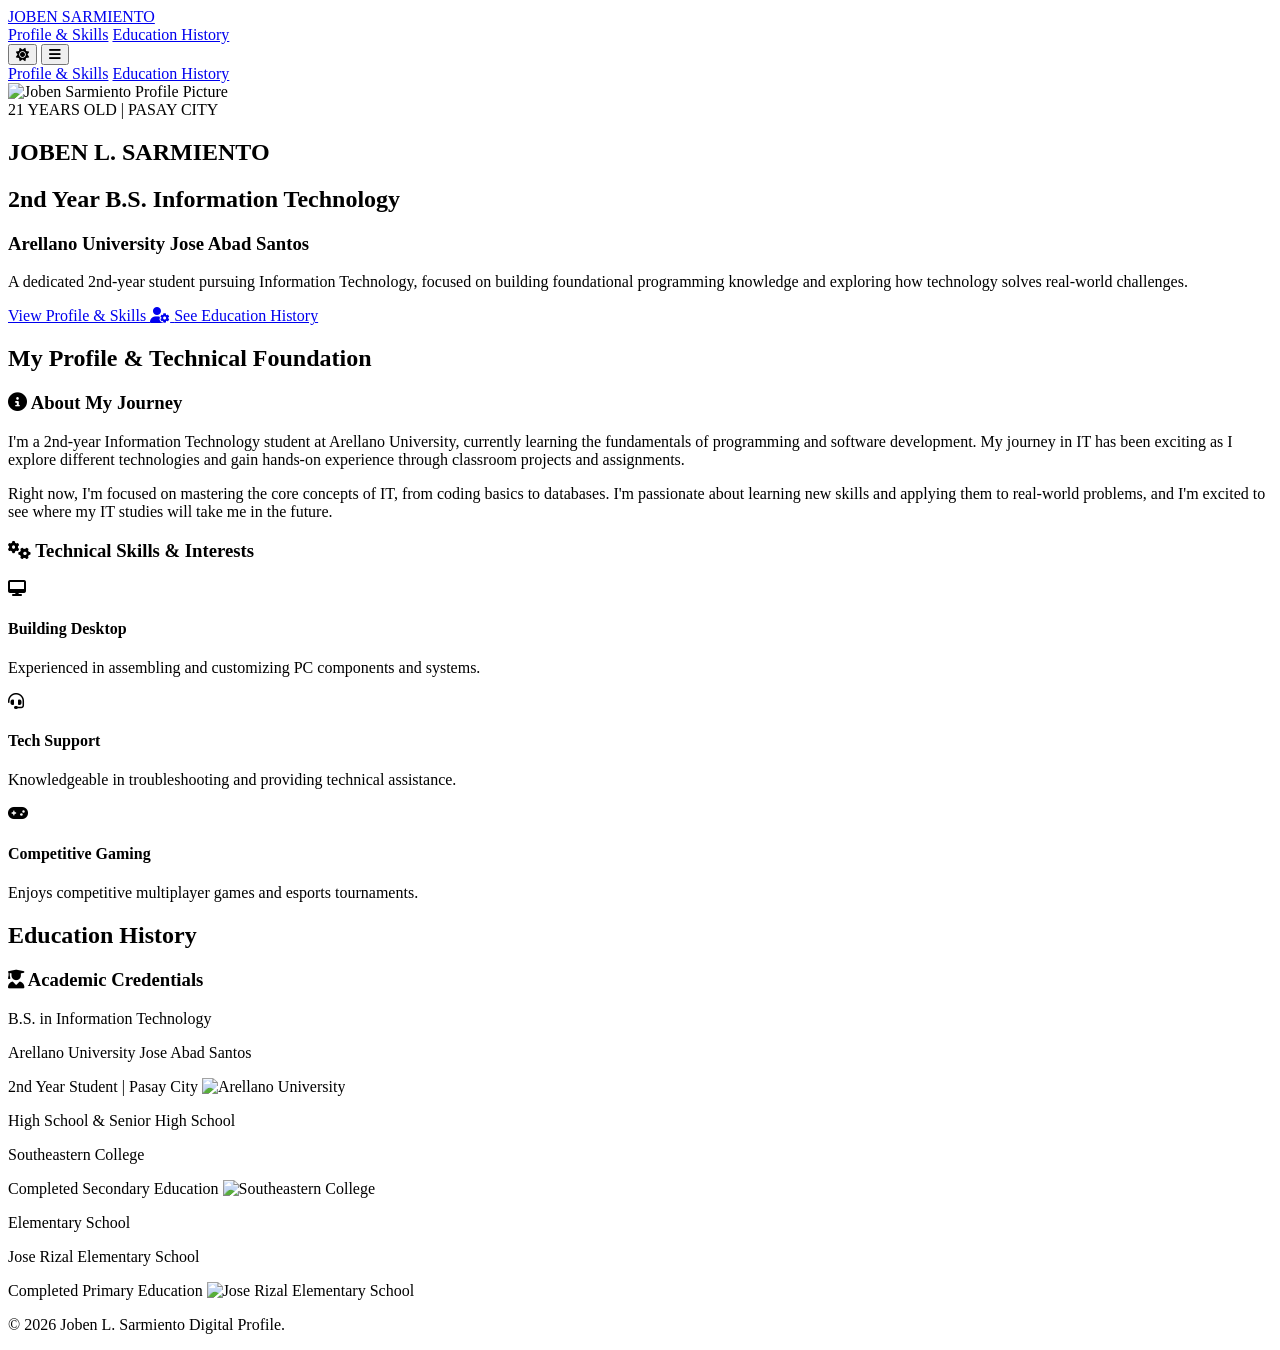
==== index.html @ 8ea99274 "Update index.html" ====
<!DOCTYPE html>
<html lang="en">
<head>
    <meta charset="UTF-8">
    <meta name="viewport" content="width=device-width, initial-scale=1.0">
    <title>Joben Sarmiento | BSIT Student Profile</title>
    <script src="https://cdn.tailwindcss.com"></script>
    <script>
        tailwind.config = {
            darkMode: 'class',
            theme: {
                extend: {
                    fontFamily: {
                        sans: ['Poppins', 'sans-serif'],
                    },
                    colors: {
                        primary: '#ffffff',
                        secondary: '#fbbf24',
                        accent: '#1c3c6f',
                        'bg-light': '#f9fafb',
                        'bg-dark': '#0f172a',
                        'card-light': '#ffffff',
                        'card-dark': '#1e293b',
                    }
                }
            }
        }
    </script>
    <link href="https://fonts.googleapis.com/css2?family=Poppins:wght@400;600;700;900&display=swap" rel="stylesheet">
    <link rel="stylesheet" href="https://cdnjs.cloudflare.com/ajax/libs/font-awesome/6.5.2/css/all.min.css">
    
    <style>
        html { scroll-behavior: smooth; }
        .mobile-nav-link {
             padding-top: 0.75rem;
             padding-bottom: 0.75rem;
        }
    </style>
</head>

<body class="bg-bg-light dark:bg-bg-dark text-gray-800 dark:text-gray-100 font-sans transition-colors duration-500">

    <nav id="navbar" class="sticky top-0 z-50 bg-card-light/95 dark:bg-bg-dark/95 shadow-lg backdrop-blur-sm transition-colors duration-300">
        <div class="max-w-7xl mx-auto px-4 sm:px-6 lg:px-8 flex justify-between items-center h-16">
            <a href="#home" class="font-extrabold text-lg sm:text-2xl text-accent dark:text-secondary hover:text-secondary transition duration-150">
                JOBEN SARMIENTO
            </a>
            
            <div class="hidden sm:flex sm:space-x-4">
                <a href="#about" class="px-3 py-2 rounded-lg text-sm font-medium hover:text-accent transition-all">Profile & Skills</a>
                <a href="#credentials" class="px-3 py-2 rounded-lg text-sm font-medium hover:text-accent transition-all">Education History</a>
            </div>

            <div class="flex items-center space-x-2">
                <button id="theme-toggle" class="p-2 rounded-full text-gray-700 dark:text-gray-300 hover:bg-gray-200 dark:hover:bg-gray-700 transition">
                    <i id="theme-icon" class="fa-solid fa-sun text-lg text-yellow-400"></i>
                </button>
                
                <button id="mobile-menu-button" class="sm:hidden p-2 rounded-full text-gray-700 dark:text-gray-300 hover:bg-gray-200 dark:hover:bg-gray-700 transition">
                    <i id="menu-icon" class="fa-solid fa-bars text-lg"></i>
                </button>
            </div>
        </div>
        
        <div id="mobile-menu" class="hidden sm:hidden px-2 pt-2 pb-3 space-y-1 bg-card-light dark:bg-card-dark shadow-inner">
            <a href="#about" class="mobile-nav-link block px-3 py-2 rounded-md text-base font-medium text-gray-700 dark:text-gray-300 hover:bg-gray-100 dark:hover:bg-gray-700">Profile & Skills</a>
            <a href="#credentials" class="mobile-nav-link block px-3 py-2 rounded-md text-base font-medium text-gray-700 dark:text-gray-300 hover:bg-gray-100 dark:hover:bg-gray-700">Education History</a>
        </div>
    </nav>

    <main class="max-w-7xl mx-auto py-8 px-6 sm:px-8 lg:px-8">

        <section id="home" class="min-h-[85vh] pt-24 pb-12 flex flex-col justify-center items-center text-center">
            
            <div class="w-32 h-32 md:w-48 md:h-48 rounded-full shadow-2xl ring-4 ring-secondary/50 mb-6 overflow-hidden">
                <img src="https://raw.githubusercontent.com/benjo384/Portfolio/main/Profile port.jpg" 
                     alt="Joben Sarmiento Profile Picture" 
                     class="object-contain w-full h-full">
            </div>
            
            <div class="space-y-3 max-w-4xl mx-auto">
                <span class="text-secondary font-bold uppercase tracking-widest text-xs">21 YEARS OLD | PASAY CITY</span>
                <h1 class="text-4xl sm:text-6xl lg:text-7xl font-black leading-tight text-gray-900 dark:text-white">
                    JOBEN L. SARMIENTO
                </h1>
                <h2 class="text-xl sm:text-2xl font-light text-accent dark:text-secondary">
                    2nd Year B.S. Information Technology
                </h2>
                <h3 class="text-lg font-light text-gray-700 dark:text-gray-300">
                    Arellano University Jose Abad Santos
                </h3>

                <p class="text-base sm:text-lg text-gray-600 dark:text-gray-400 max-w-3xl mx-auto pt-4">
                    A dedicated 2nd-year student pursuing Information Technology, focused on building foundational programming knowledge and exploring how technology solves real-world challenges.
                </p>
                
                <div class="flex flex-col sm:flex-row space-y-3 sm:space-y-0 sm:space-x-4 justify-center pt-6">
                    <a href="#about" class="w-full sm:w-auto px-6 py-3 bg-accent text-white font-semibold rounded-full hover:bg-accent/90 transition shadow-lg text-center transform hover:scale-105">
                        View Profile & Skills <i class="fa-solid fa-user-gear ml-2"></i>
                    </a>
                    <a href="#credentials" class="w-full sm:w-auto px-6 py-3 border border-secondary text-secondary font-semibold rounded-full hover:bg-secondary/10 dark:hover:bg-secondary/20 transition text-center transform hover:scale-105">
                        See Education History
                    </a>
                </div>
            </div>
        </section>

        <section id="about" class="py-16 sm:py-24">
            <div class="text-center mb-12 sm:mb-16">
                <h2 class="text-3xl sm:text-4xl font-bold mb-2">My Profile & Technical Foundation</h2>
                <div class="w-16 h-1 bg-accent dark:bg-secondary mx-auto rounded"></div>
            </div>
            
            <div class="max-w-4xl mx-auto space-y-10 sm:space-y-12">
                
                <div>
                    <h3 class="text-xl font-bold text-gray-900 dark:text-white mb-3 flex items-center">
                        <i class="fa-solid fa-circle-info mr-3 text-secondary"></i> About My Journey
                    </h3>
                    <p class="text-base leading-relaxed border-l-4 border-accent pl-4 mb-3">
                        I'm a 2nd-year Information Technology student at Arellano University, currently learning the fundamentals of programming and software development. My journey in IT has been exciting as I explore different technologies and gain hands-on experience through classroom projects and assignments.
                    </p>
                    <p class="text-base leading-relaxed font-semibold text-gray-700 dark:text-gray-300">
                        Right now, I'm focused on mastering the core concepts of IT, from coding basics to databases. I'm passionate about learning new skills and applying them to real-world problems, and I'm excited to see where my IT studies will take me in the future.
                    </p>
                </div>

                <div>
                    <h3 class="text-xl font-bold text-gray-900 dark:text-white mb-6 flex items-center border-t pt-8 border-gray-200 dark:border-gray-700">
                        <i class="fa-solid fa-gears mr-3 text-secondary"></i> Technical Skills & Interests
                    </h3>
                    
                    <div class="grid grid-cols-1 sm:grid-cols-2 md:grid-cols-3 gap-4 sm:gap-6">
                        
                        <div class="p-4 bg-card-light dark:bg-card-dark rounded-xl shadow border-l-4 border-secondary hover:shadow-xl transition">
                            <i class="fa-solid fa-desktop text-2xl text-accent mb-2"></i>
                            <h4 class="text-lg font-bold">Building Desktop</h4>
                            <p class="text-sm text-gray-500 dark:text-gray-400">Experienced in assembling and customizing PC components and systems.</p>
                        </div>

                        <div class="p-4 bg-card-light dark:bg-card-dark rounded-xl shadow border-l-4 border-secondary hover:shadow-xl transition">
                            <i class="fa-solid fa-headset text-2xl text-accent mb-2"></i>
                            <h4 class="text-lg font-bold">Tech Support</h4>
                            <p class="text-sm text-gray-500 dark:text-gray-400">Knowledgeable in troubleshooting and providing technical assistance.</p>
                        </div>

                        <div class="p-4 bg-card-light dark:bg-card-dark rounded-xl shadow border-l-4 border-secondary hover:shadow-xl transition">
                            <i class="fa-solid fa-gamepad text-2xl text-accent mb-2"></i>
                            <h4 class="text-lg font-bold">Competitive Gaming</h4>
                            <p class="text-sm text-gray-500 dark:text-gray-400">Enjoys competitive multiplayer games and esports tournaments.</p>
                        </div>
                    </div>
                </div>
            </div>
        </section>

        <section id="credentials" class="py-16 sm:py-24">
            <div class="text-center mb-12 sm:mb-16">
                <h2 class="text-3xl sm:text-4xl font-bold mb-2">Education History</h2>
                <div class="w-16 h-1 bg-secondary dark:bg-accent mx-auto rounded"></div>
            </div>

            <div class="max-w-lg mx-auto p-6 sm:p-8 bg-card-light dark:bg-card-dark rounded-xl shadow-xl">
                <h3 class="text-xl sm:text-2xl font-bold mb-4 sm:mb-6 flex items-center text-accent dark:text-secondary border-b pb-3 border-gray-100 dark:border-gray-700">
                    <i class="fa-solid fa-user-graduate mr-3"></i> Academic Credentials
                </h3>
                <div class="space-y-4 sm:space-y-6">
                    <div class="border-l-4 border-secondary pl-4">
                        <p class="text-lg font-bold">B.S. in Information Technology</p>
                        <p class="text-sm font-medium text-gray-600 dark:text-gray-400">Arellano University Jose Abad Santos</p>
                        <span class="text-xs text-accent font-semibold">2nd Year Student | Pasay City</span>
                        <img src="https://raw.githubusercontent.com/benjo384/Portfolio/main/arellano-university.jpg" alt="Arellano University" class="mt-3 h-24 w-full object-cover rounded-lg">
                    </div>
                    <div class="border-l-4 border-secondary pl-4">
                        <p class="text-lg font-bold">High School & Senior High School</p>
                        <p class="text-sm font-medium text-gray-600 dark:text-gray-400">Southeastern College</p>
                        <span class="text-xs text-accent font-semibold">Completed Secondary Education</span>
                        <img src="https://raw.githubusercontent.com/benjo384/Portfolio/main/southeastern-college.jpg" alt="Southeastern College" class="mt-3 h-24 w-full object-cover rounded-lg">
                    </div>
                    <div class="border-l-4 border-secondary pl-4">
                        <p class="text-lg font-bold">Elementary School</p>
                        <p class="text-sm font-medium text-gray-600 dark:text-gray-400">Jose Rizal Elementary School</p>
                        <span class="text-xs text-accent font-semibold">Completed Primary Education</span>
                        <img src="https://raw.githubusercontent.com/benjo384/Portfolio/main/jose-rizal-elementary.jpg" alt="Jose Rizal Elementary School" class="mt-3 h-24 w-full object-cover rounded-lg">
                    </div>
                </div>
            </div>

        </section>
        
    </main>

    <footer class="bg-gray-200 dark:bg-gray-900 py-6 sm:py-8 mt-12 shadow-inner">
        <div class="max-w-7xl mx-auto px-4 sm:px-6 lg:px-8 text-center">
            <p class="text-sm text-gray-600 dark:text-gray-400">
                &copy; <span id="current-year"></span> Joben L. Sarmiento Digital Profile.
            </p>
        </div>
    </footer>

    <script>
        document.addEventListener('DOMContentLoaded', () => {
            const themeToggle = document.getElementById('theme-toggle');
            const themeIcon = document.getElementById('theme-icon');
            const mobileMenuButton = document.getElementById('mobile-menu-button');
            const mobileMenu = document.getElementById('mobile-menu');
            const menuIcon = document.getElementById('menu-icon');
            const html = document.documentElement;

            document.getElementById('current-year').textContent = new Date().getFullYear();

            const setTheme = (isDark) => {
                if (isDark) {
                    html.classList.add('dark');
                    themeIcon.classList.replace('fa-sun', 'fa-moon');
                    localStorage.setItem('theme', 'dark');
                } else {
                    html.classList.remove('dark');
                    themeIcon.classList.replace('fa-moon', 'fa-sun');
                    localStorage.setItem('theme', 'light');
                }
            };

            const savedTheme = localStorage.getItem('theme');
            const prefersDark = window.matchMedia('(prefers-color-scheme: dark)').matches;

            if (savedTheme === 'dark' || (!savedTheme && prefersDark)) {
                setTheme(true);
            } else {
                setTheme(false);
            }

            themeToggle.addEventListener('click', () => {
                const isDark = html.classList.contains('dark');
                setTheme(!isDark);
            });
            
            const toggleMobileMenu = () => {
                const isMenuOpen = mobileMenu.classList.toggle('hidden');
                if (isMenuOpen) {
                    menuIcon.classList.replace('fa-xmark', 'fa-bars');
                } else {
                    menuIcon.classList.replace('fa-bars', 'fa-xmark');
                }
            };

            mobileMenuButton.addEventListener('click', toggleMobileMenu);

            mobileMenu.querySelectorAll('a').forEach(link => {
                link.addEventListener('click', () => {
                    if (!mobileMenu.classList.contains('hidden')) {
                        toggleMobileMenu();
                    }
                });
            });
        });
    </script>
</body>
</html>
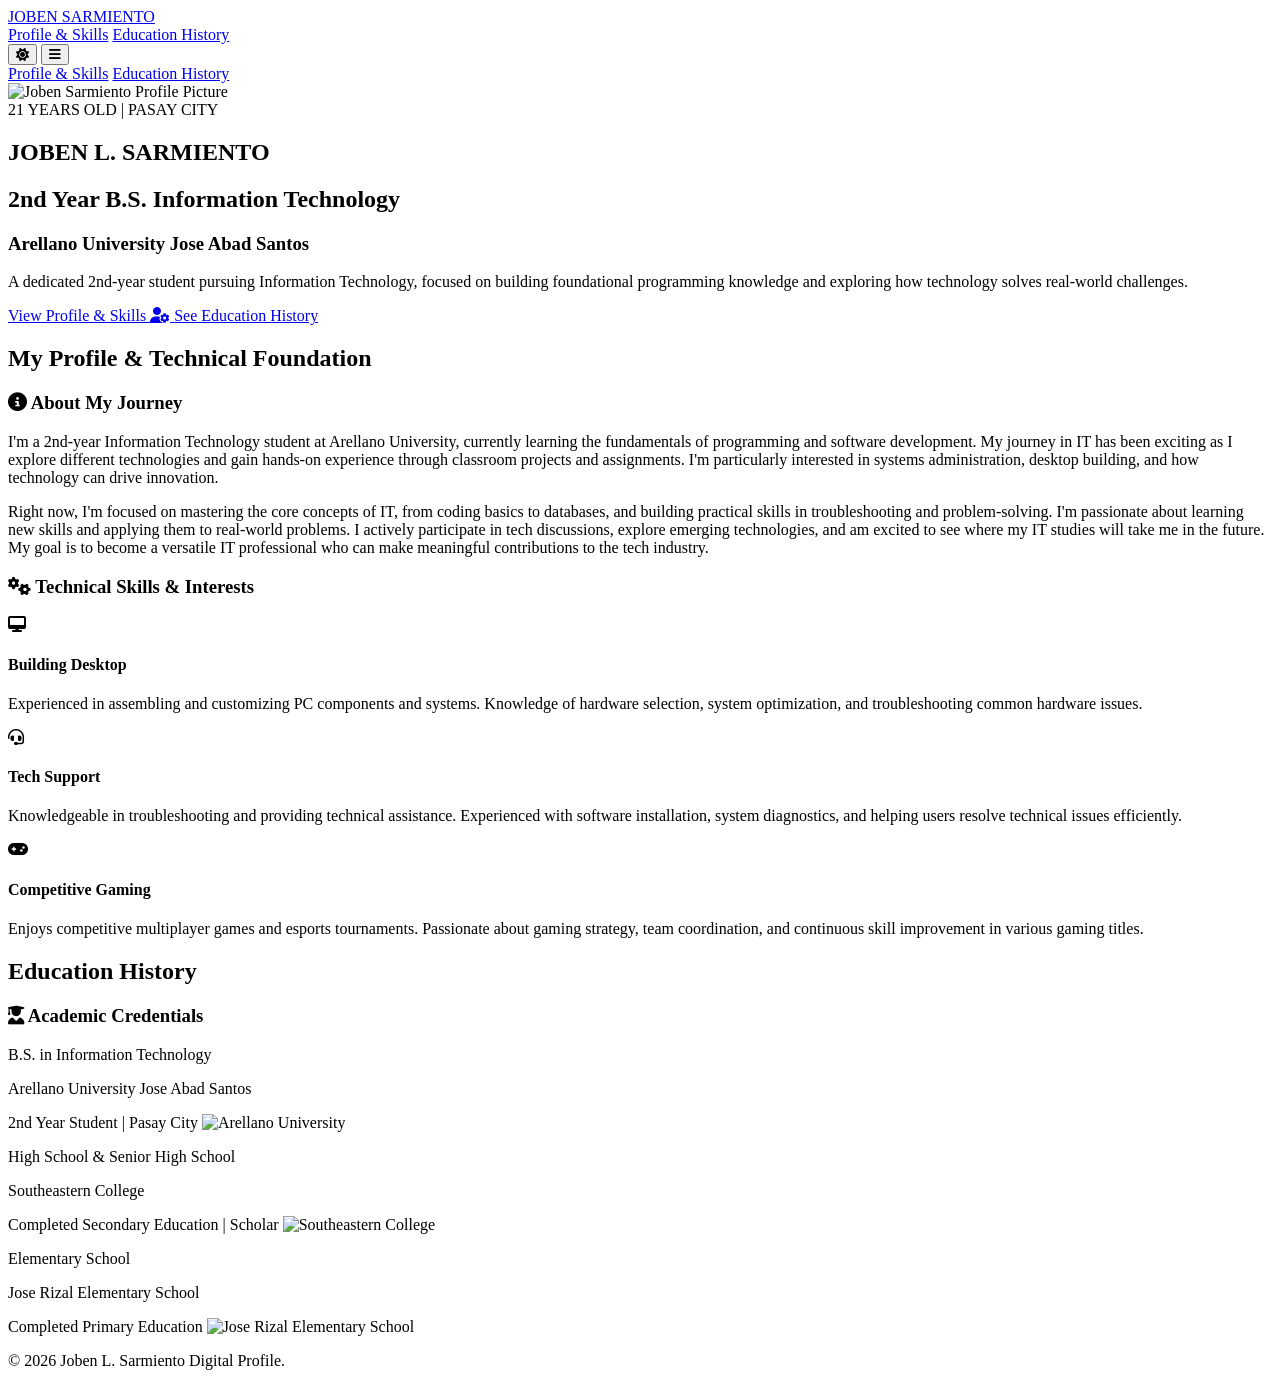
==== commit fb5d9d2c: "Update index.html Updated personal journey and skills descriptions for clarity and detail." ====
--- a/index.html
+++ b/index.html
@@ -75,7 +75,7 @@
             <div class="w-32 h-32 md:w-48 md:h-48 rounded-full shadow-2xl ring-4 ring-secondary/50 mb-6 overflow-hidden">
                 <img src="https://raw.githubusercontent.com/benjo384/Portfolio/main/Profile port.jpg" 
                      alt="Joben Sarmiento Profile Picture" 
-                     class="object-contain w-full h-full">
+                     class="object-cover w-full h-full">
             </div>
             
             <div class="space-y-3 max-w-4xl mx-auto">
@@ -118,10 +118,10 @@
                         <i class="fa-solid fa-circle-info mr-3 text-secondary"></i> About My Journey
                     </h3>
                     <p class="text-base leading-relaxed border-l-4 border-accent pl-4 mb-3">
-                        I'm a 2nd-year Information Technology student at Arellano University, currently learning the fundamentals of programming and software development. My journey in IT has been exciting as I explore different technologies and gain hands-on experience through classroom projects and assignments.
+                        I'm a 2nd-year Information Technology student at Arellano University, currently learning the fundamentals of programming and software development. My journey in IT has been exciting as I explore different technologies and gain hands-on experience through classroom projects and assignments. I'm particularly interested in systems administration, desktop building, and how technology can drive innovation.
                     </p>
                     <p class="text-base leading-relaxed font-semibold text-gray-700 dark:text-gray-300">
-                        Right now, I'm focused on mastering the core concepts of IT, from coding basics to databases. I'm passionate about learning new skills and applying them to real-world problems, and I'm excited to see where my IT studies will take me in the future.
+                        Right now, I'm focused on mastering the core concepts of IT, from coding basics to databases, and building practical skills in troubleshooting and problem-solving. I'm passionate about learning new skills and applying them to real-world problems. I actively participate in tech discussions, explore emerging technologies, and am excited to see where my IT studies will take me in the future. My goal is to become a versatile IT professional who can make meaningful contributions to the tech industry.
                     </p>
                 </div>
 
@@ -135,19 +135,19 @@
                         <div class="p-4 bg-card-light dark:bg-card-dark rounded-xl shadow border-l-4 border-secondary hover:shadow-xl transition">
                             <i class="fa-solid fa-desktop text-2xl text-accent mb-2"></i>
                             <h4 class="text-lg font-bold">Building Desktop</h4>
-                            <p class="text-sm text-gray-500 dark:text-gray-400">Experienced in assembling and customizing PC components and systems.</p>
+                            <p class="text-sm text-gray-500 dark:text-gray-400">Experienced in assembling and customizing PC components and systems. Knowledge of hardware selection, system optimization, and troubleshooting common hardware issues.</p>
                         </div>
 
                         <div class="p-4 bg-card-light dark:bg-card-dark rounded-xl shadow border-l-4 border-secondary hover:shadow-xl transition">
                             <i class="fa-solid fa-headset text-2xl text-accent mb-2"></i>
                             <h4 class="text-lg font-bold">Tech Support</h4>
-                            <p class="text-sm text-gray-500 dark:text-gray-400">Knowledgeable in troubleshooting and providing technical assistance.</p>
+                            <p class="text-sm text-gray-500 dark:text-gray-400">Knowledgeable in troubleshooting and providing technical assistance. Experienced with software installation, system diagnostics, and helping users resolve technical issues efficiently.</p>
                         </div>
 
                         <div class="p-4 bg-card-light dark:bg-card-dark rounded-xl shadow border-l-4 border-secondary hover:shadow-xl transition">
                             <i class="fa-solid fa-gamepad text-2xl text-accent mb-2"></i>
                             <h4 class="text-lg font-bold">Competitive Gaming</h4>
-                            <p class="text-sm text-gray-500 dark:text-gray-400">Enjoys competitive multiplayer games and esports tournaments.</p>
+                            <p class="text-sm text-gray-500 dark:text-gray-400">Enjoys competitive multiplayer games and esports tournaments. Passionate about gaming strategy, team coordination, and continuous skill improvement in various gaming titles.</p>
                         </div>
                     </div>
                 </div>
@@ -169,19 +169,19 @@
                         <p class="text-lg font-bold">B.S. in Information Technology</p>
                         <p class="text-sm font-medium text-gray-600 dark:text-gray-400">Arellano University Jose Abad Santos</p>
                         <span class="text-xs text-accent font-semibold">2nd Year Student | Pasay City</span>
-                        <img src="https://raw.githubusercontent.com/benjo384/Portfolio/main/arellano-university.jpg" alt="Arellano University" class="mt-3 h-24 w-full object-cover rounded-lg">
+                        <img src="https://raw.githubusercontent.com/benjo384/Portfolio/main/arellano-university.jpg" alt="Arellano University" class="mt-3 h-40 w-full object-contain rounded-lg">
                     </div>
                     <div class="border-l-4 border-secondary pl-4">
                         <p class="text-lg font-bold">High School & Senior High School</p>
                         <p class="text-sm font-medium text-gray-600 dark:text-gray-400">Southeastern College</p>
-                        <span class="text-xs text-accent font-semibold">Completed Secondary Education</span>
-                        <img src="https://raw.githubusercontent.com/benjo384/Portfolio/main/southeastern-college.jpg" alt="Southeastern College" class="mt-3 h-24 w-full object-cover rounded-lg">
+                        <span class="text-xs text-accent font-semibold">Completed Secondary Education | Scholar</span>
+                        <img src="https://raw.githubusercontent.com/benjo384/Portfolio/main/southeastern-college.jpg" alt="Southeastern College" class="mt-3 h-40 w-full object-contain rounded-lg">
                     </div>
                     <div class="border-l-4 border-secondary pl-4">
                         <p class="text-lg font-bold">Elementary School</p>
                         <p class="text-sm font-medium text-gray-600 dark:text-gray-400">Jose Rizal Elementary School</p>
                         <span class="text-xs text-accent font-semibold">Completed Primary Education</span>
-                        <img src="https://raw.githubusercontent.com/benjo384/Portfolio/main/jose-rizal-elementary.jpg" alt="Jose Rizal Elementary School" class="mt-3 h-24 w-full object-cover rounded-lg">
+                        <img src="https://raw.githubusercontent.com/benjo384/Portfolio/main/jose-rizal-elementary.jpg" alt="Jose Rizal Elementary School" class="mt-3 h-40 w-full object-contain rounded-lg">
                     </div>
                 </div>
             </div>
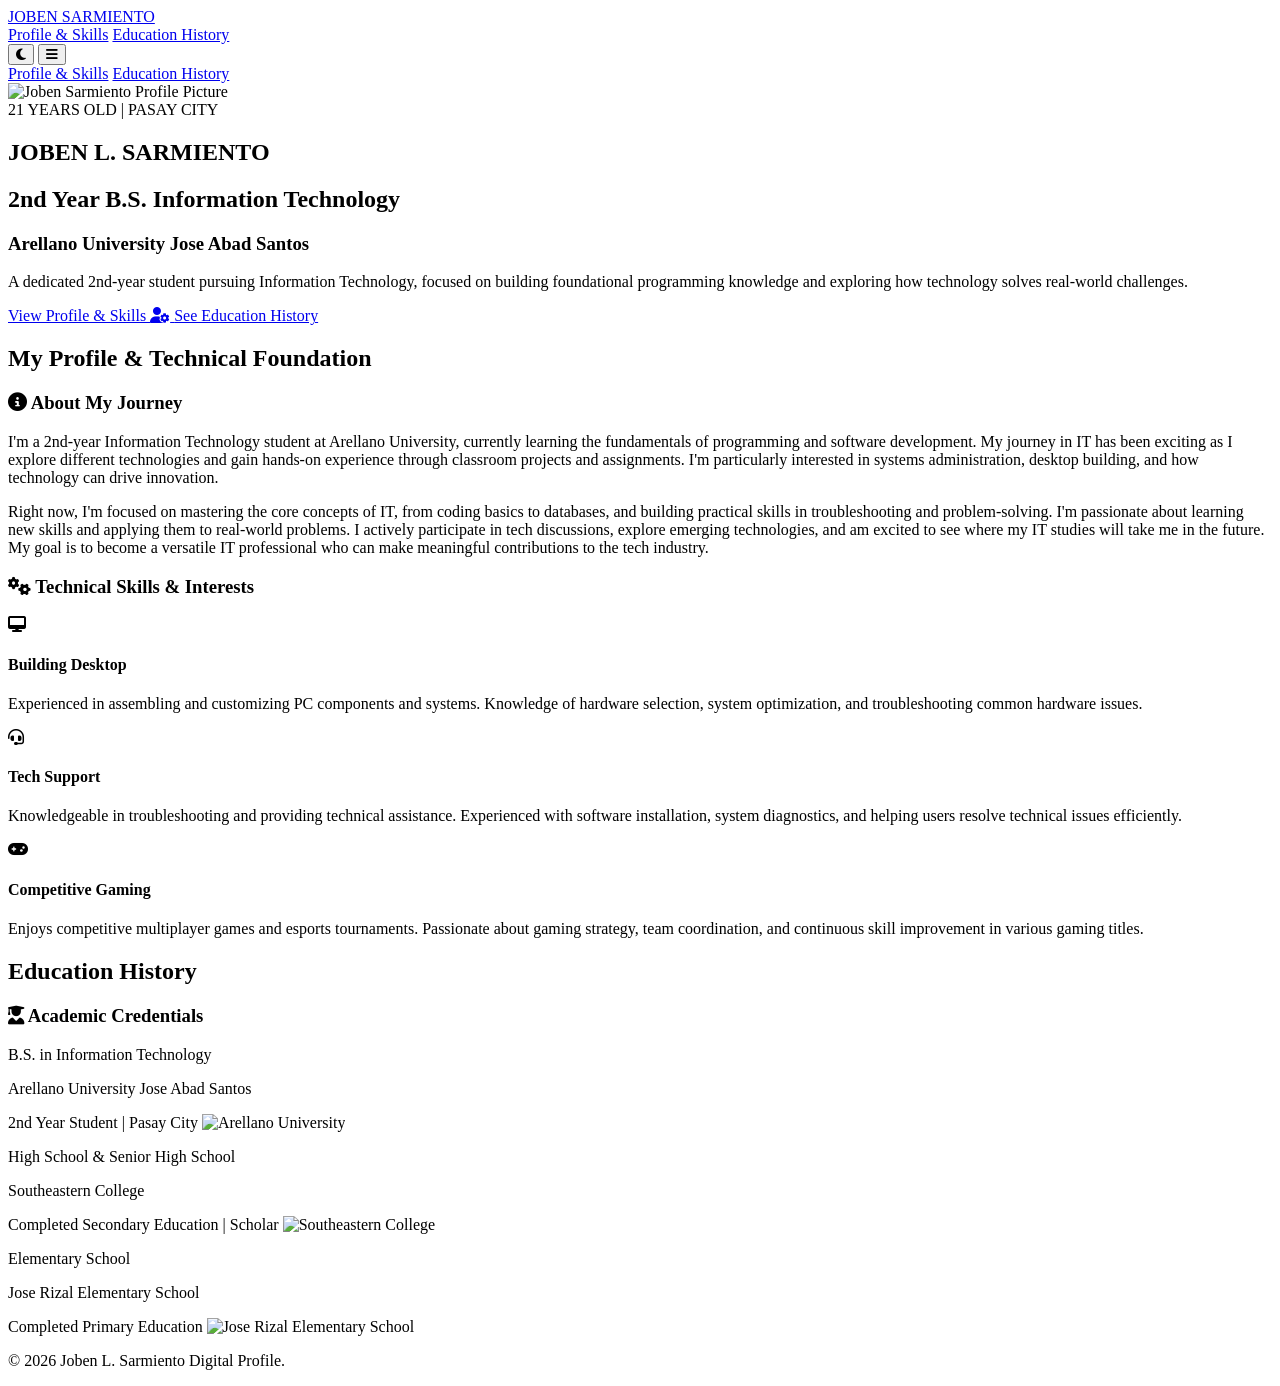
==== commit 6ae7077f: "Update index.html" ====
--- a/index.html
+++ b/index.html
@@ -52,8 +52,8 @@
             </div>
 
             <div class="flex items-center space-x-2">
-                <button id="theme-toggle" class="p-2 rounded-full text-gray-700 dark:text-gray-300 hover:bg-gray-200 dark:hover:bg-gray-700 transition">
-                    <i id="theme-icon" class="fa-solid fa-sun text-lg text-yellow-400"></i>
+                <button id="theme-toggle" class="p-3 rounded-full text-gray-700 dark:text-gray-300 hover:bg-gray-200 dark:hover:bg-gray-700 transition bg-gray-100 dark:bg-gray-800">
+                    <i id="theme-icon" class="fa-solid fa-sun text-3xl text-yellow-400"></i>
                 </button>
                 
                 <button id="mobile-menu-button" class="sm:hidden p-2 rounded-full text-gray-700 dark:text-gray-300 hover:bg-gray-200 dark:hover:bg-gray-700 transition">
@@ -224,10 +224,10 @@
             const savedTheme = localStorage.getItem('theme');
             const prefersDark = window.matchMedia('(prefers-color-scheme: dark)').matches;
 
-            if (savedTheme === 'dark' || (!savedTheme && prefersDark)) {
+            if (savedTheme === 'light') {
+                setTheme(false);
+            } else {
                 setTheme(true);
-            } else {
-                setTheme(false);
             }
 
             themeToggle.addEventListener('click', () => {
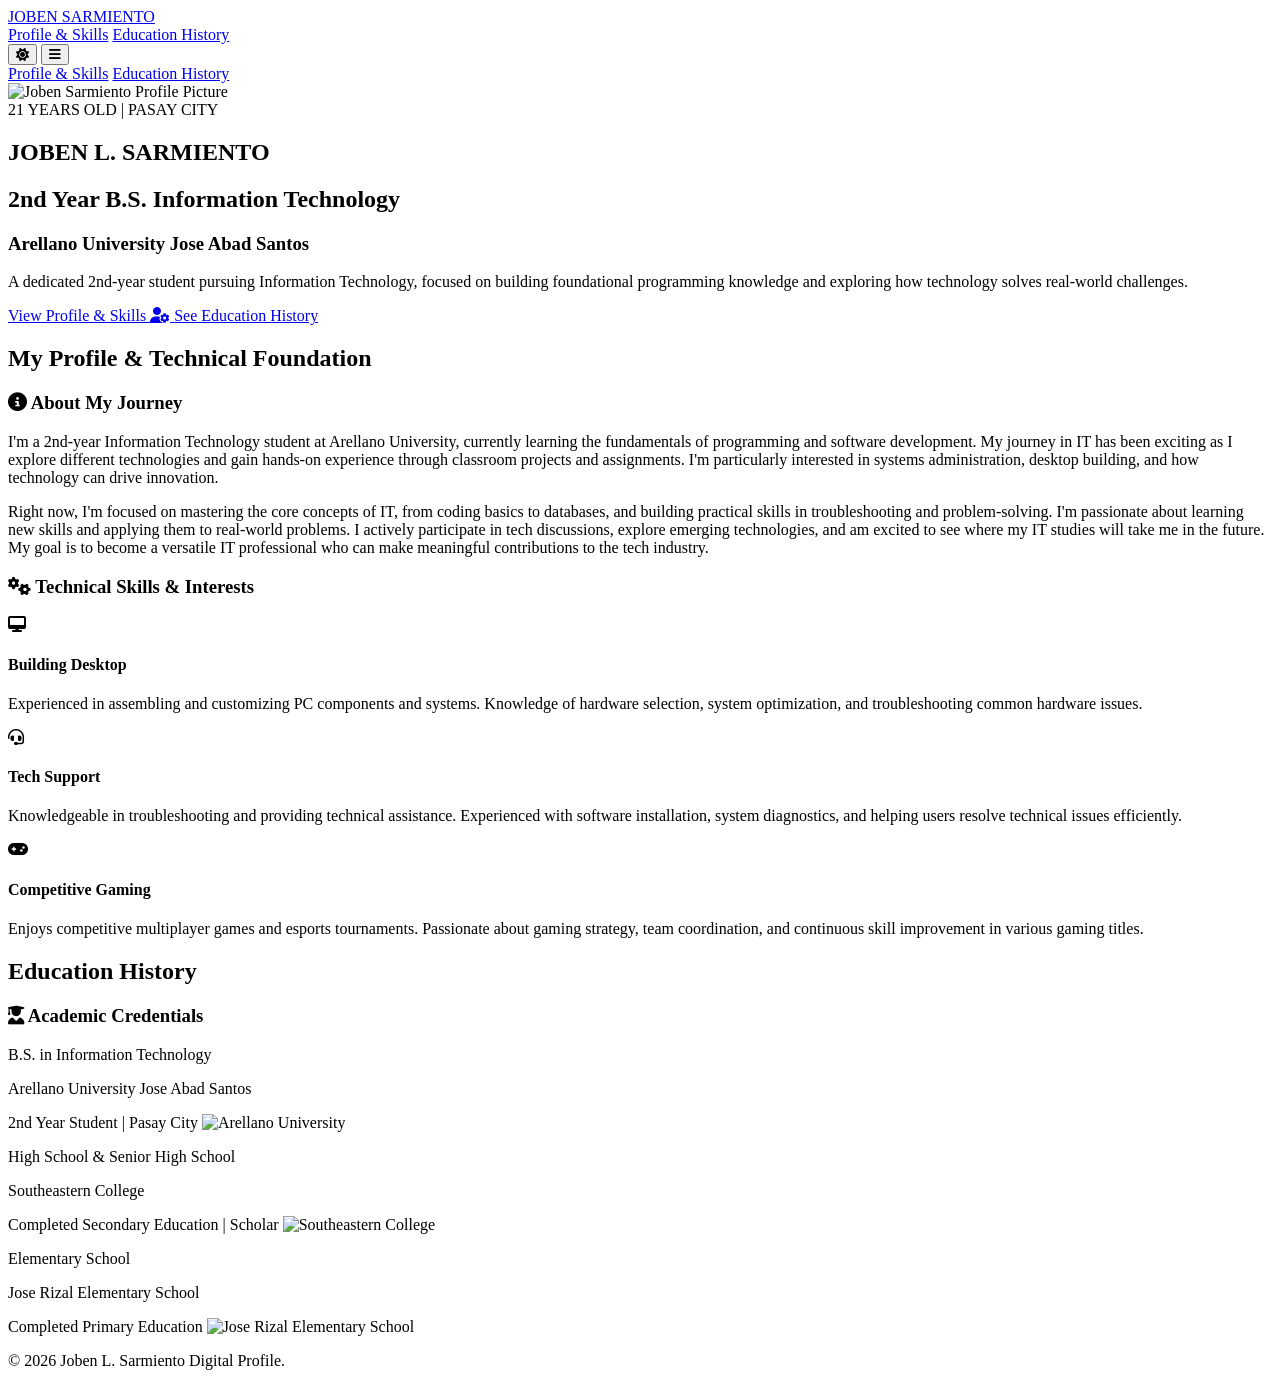
==== commit 8529da0f: "Update index.html" ====
--- a/index.html
+++ b/index.html
@@ -51,13 +51,13 @@
                 <a href="#credentials" class="px-3 py-2 rounded-lg text-sm font-medium hover:text-accent transition-all">Education History</a>
             </div>
 
-            <div class="flex items-center space-x-2">
+            <div class="flex items-center space-x-4">
                 <button id="theme-toggle" class="p-3 rounded-full text-gray-700 dark:text-gray-300 hover:bg-gray-200 dark:hover:bg-gray-700 transition bg-gray-100 dark:bg-gray-800">
                     <i id="theme-icon" class="fa-solid fa-sun text-3xl text-yellow-400"></i>
                 </button>
                 
-                <button id="mobile-menu-button" class="sm:hidden p-2 rounded-full text-gray-700 dark:text-gray-300 hover:bg-gray-200 dark:hover:bg-gray-700 transition">
-                    <i id="menu-icon" class="fa-solid fa-bars text-lg"></i>
+                <button id="mobile-menu-button" class="p-3 rounded-full text-gray-700 dark:text-gray-300 hover:bg-gray-200 dark:hover:bg-gray-700 transition bg-gray-100 dark:bg-gray-800">
+                    <i id="menu-icon" class="fa-solid fa-bars text-2xl"></i>
                 </button>
             </div>
         </div>
@@ -73,7 +73,7 @@
         <section id="home" class="min-h-[85vh] pt-24 pb-12 flex flex-col justify-center items-center text-center">
             
             <div class="w-32 h-32 md:w-48 md:h-48 rounded-full shadow-2xl ring-4 ring-secondary/50 mb-6 overflow-hidden">
-                <img src="https://raw.githubusercontent.com/benjo384/Portfolio/main/Profile port.jpg" 
+                <img src="./image/Profile port.jpg" 
                      alt="Joben Sarmiento Profile Picture" 
                      class="object-cover w-full h-full">
             </div>
@@ -169,19 +169,19 @@
                         <p class="text-lg font-bold">B.S. in Information Technology</p>
                         <p class="text-sm font-medium text-gray-600 dark:text-gray-400">Arellano University Jose Abad Santos</p>
                         <span class="text-xs text-accent font-semibold">2nd Year Student | Pasay City</span>
-                        <img src="https://raw.githubusercontent.com/benjo384/Portfolio/main/arellano-university.jpg" alt="Arellano University" class="mt-3 h-40 w-full object-contain rounded-lg">
+                        <img src="./image/AULOGO.png" alt="Arellano University" class="mt-3 h-40 w-full object-contain rounded-lg">
                     </div>
                     <div class="border-l-4 border-secondary pl-4">
                         <p class="text-lg font-bold">High School & Senior High School</p>
                         <p class="text-sm font-medium text-gray-600 dark:text-gray-400">Southeastern College</p>
                         <span class="text-xs text-accent font-semibold">Completed Secondary Education | Scholar</span>
-                        <img src="https://raw.githubusercontent.com/benjo384/Portfolio/main/southeastern-college.jpg" alt="Southeastern College" class="mt-3 h-40 w-full object-contain rounded-lg">
+                        <img src="./image/SEC.png" alt="Southeastern College" class="mt-3 h-40 w-full object-contain rounded-lg">
                     </div>
                     <div class="border-l-4 border-secondary pl-4">
                         <p class="text-lg font-bold">Elementary School</p>
                         <p class="text-sm font-medium text-gray-600 dark:text-gray-400">Jose Rizal Elementary School</p>
                         <span class="text-xs text-accent font-semibold">Completed Primary Education</span>
-                        <img src="https://raw.githubusercontent.com/benjo384/Portfolio/main/jose-rizal-elementary.jpg" alt="Jose Rizal Elementary School" class="mt-3 h-40 w-full object-contain rounded-lg">
+                        <img src="./image/JRES.png" alt="Jose Rizal Elementary School" class="mt-3 h-40 w-full object-contain rounded-lg">
                     </div>
                 </div>
             </div>
@@ -224,10 +224,11 @@
             const savedTheme = localStorage.getItem('theme');
             const prefersDark = window.matchMedia('(prefers-color-scheme: dark)').matches;
 
-            if (savedTheme === 'light') {
+            // Default to light mode unless user previously selected dark
+            if (savedTheme === 'dark') {
+                setTheme(true);
+            } else {
                 setTheme(false);
-            } else {
-                setTheme(true);
             }
 
             themeToggle.addEventListener('click', () => {
